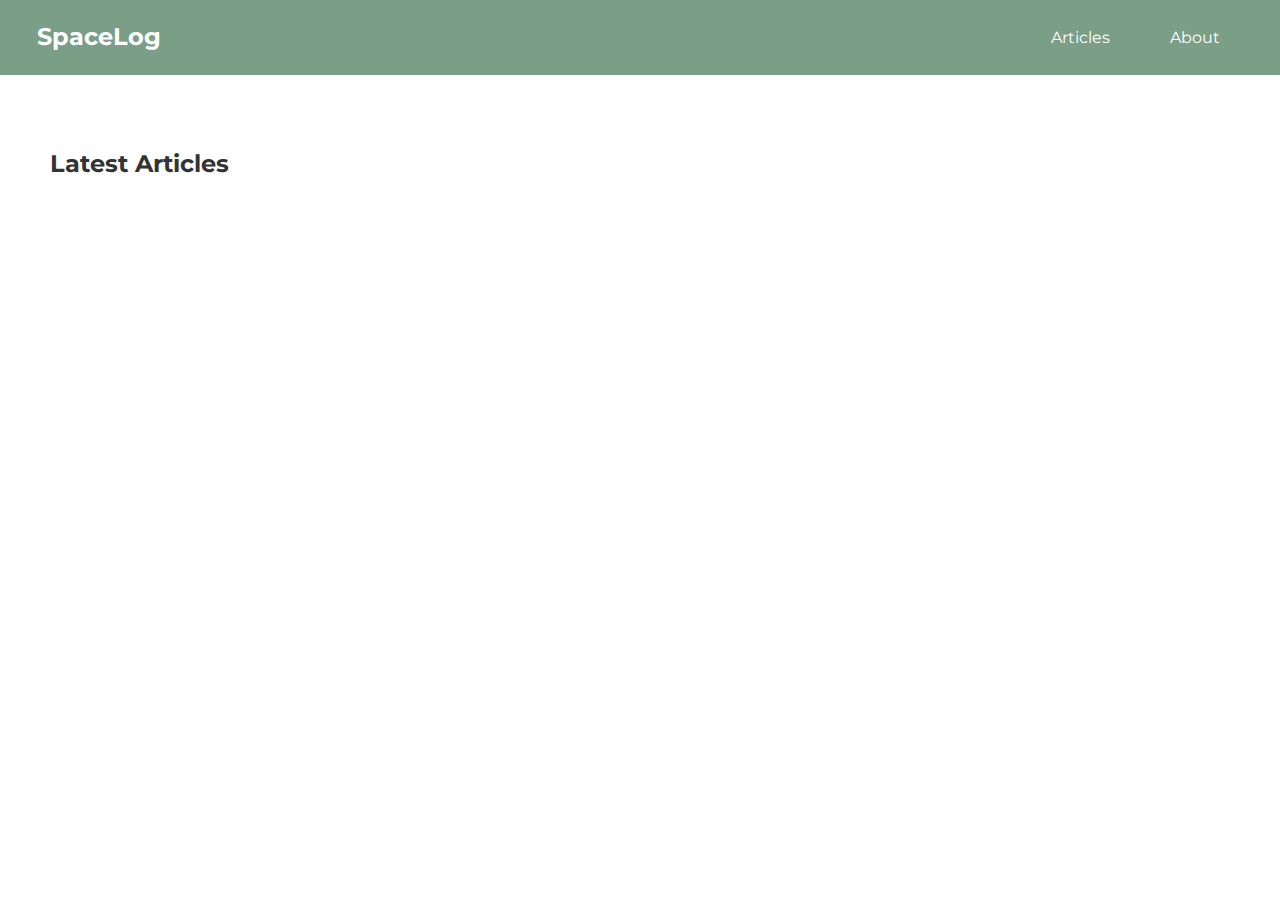
==== index.html @ c89a9ed0 "add social media icons and remove blog link" ====
<!DOCTYPE html>
<html lang="en">
<head>
  <meta charset="UTF-8">
  <meta name="viewport" content="width=device-width, initial-scale=1.0">
  <link rel="stylesheet" href="https://cdnjs.cloudflare.com/ajax/libs/font-awesome/5.15.1/css/all.min.css" integrity="sha512-+4zCK9k+qNFUR5X+cKL9EIR+ZOhtIloNl9GIKS57V1MyNsYpYcUrUeQc9vNfzsWfV28IaLL3i96P9sdNyeRssA==" crossorigin="anonymous" />
  <link rel="stylesheet" href="style.css">
  <link rel="stylesheet" media="screen and (max-width: 768px)" href="mobile.css">
  
  <title>SpaceLog | Latest Space News</title>
</head>
<body>
  <header>
    <div id="navbar" class="navbar">
      <h2><i class="fas fa-rocket"></i>SpaceLog</h2>
      <div class="social">
        <a href="http://facebook.com"><i class="fab fa-facebook fa-2x"></i></a>
        <a href="http://twitter.com"><i class="fab fa-twitter fa-2x"></i></a>
        <a href="http://instagram.com"><i class="fab fa-instagram fa-2x"></i></a>
      </div>
      <nav>
        <ul class="links">
          <li><a href="#">Articles</a></li>
          <li><a href="#">About</a></li>
        </ul>
      </nav>
    </div>
  </header>

  <section id="articles">
    <h2>Latest Articles</h2>
    <div id="articles-container">

    </div>
  </section>

  <script src="index.js"></script>
</body>
</html>
---- style.css ----
@import url("https://fonts.googleapis.com/css2?family=Montserrat&display=swap");

/* Base Styles */
* {
  box-sizing: border-box;
  padding: 0;
  margin: 0;
}

body {
  font-family: "Montserrat", sans-serif;
  background: #fff;
  color: #333;
  line-height: 1.6;
}

ul {
  list-style: none;
}

a {
  color: #333;
  text-decoration: none;
}

h1,
h2,
h3 {
  font-weight: 700;
  line-height: 1.2;
}

/* Navbar */
.navbar {
  display: flex;
  align-items: center;
  justify-content: space-between;
  background-color: #7b9e87;
  color: #fff;
  width: 100%;
  height: 75px;
  top: 0px;
  padding: 0 30px;
  position: fixed;
}

i {
  padding-right: 7px;
}

.navbar h2:hover {
  color: #b6be9c;
  cursor: pointer;
}

.navbar a {
  color: #fff;
  padding: 10px 25px;
  margin: 0 5px;
}

.links a:hover {
  color: #d2d0ba;
  border-bottom: #d2d0ba 2px solid;
}

.social a {
  padding: 2px;
}

.social i:hover {
  color: #d2d0ba;
}

.navbar ul {
  display: flex;
}

img {
  width: 300px;
}

/* Articles */
#articles {
  margin-top: 150px;
}

#articles-container {
  width: 1000px;
  display: grid;
  grid-template-columns: repeat(3, 1fr);
  justify-content: center;
}

#articles h2 {
  padding-left: 50px;
}

/* Article Item */
.article-item {
  background: #fff;
  border: #b6be9c solid 2px;
  box-shadow: 1px 1px 3px #ccc;
  border-radius: 10px;
}

.article-item img {
  border-radius: 20px;
  padding: 10px;
  box-shadow: 1px 1px 3px #ccc;
}

.article-item p,
h3 {
  padding: 15px;
}
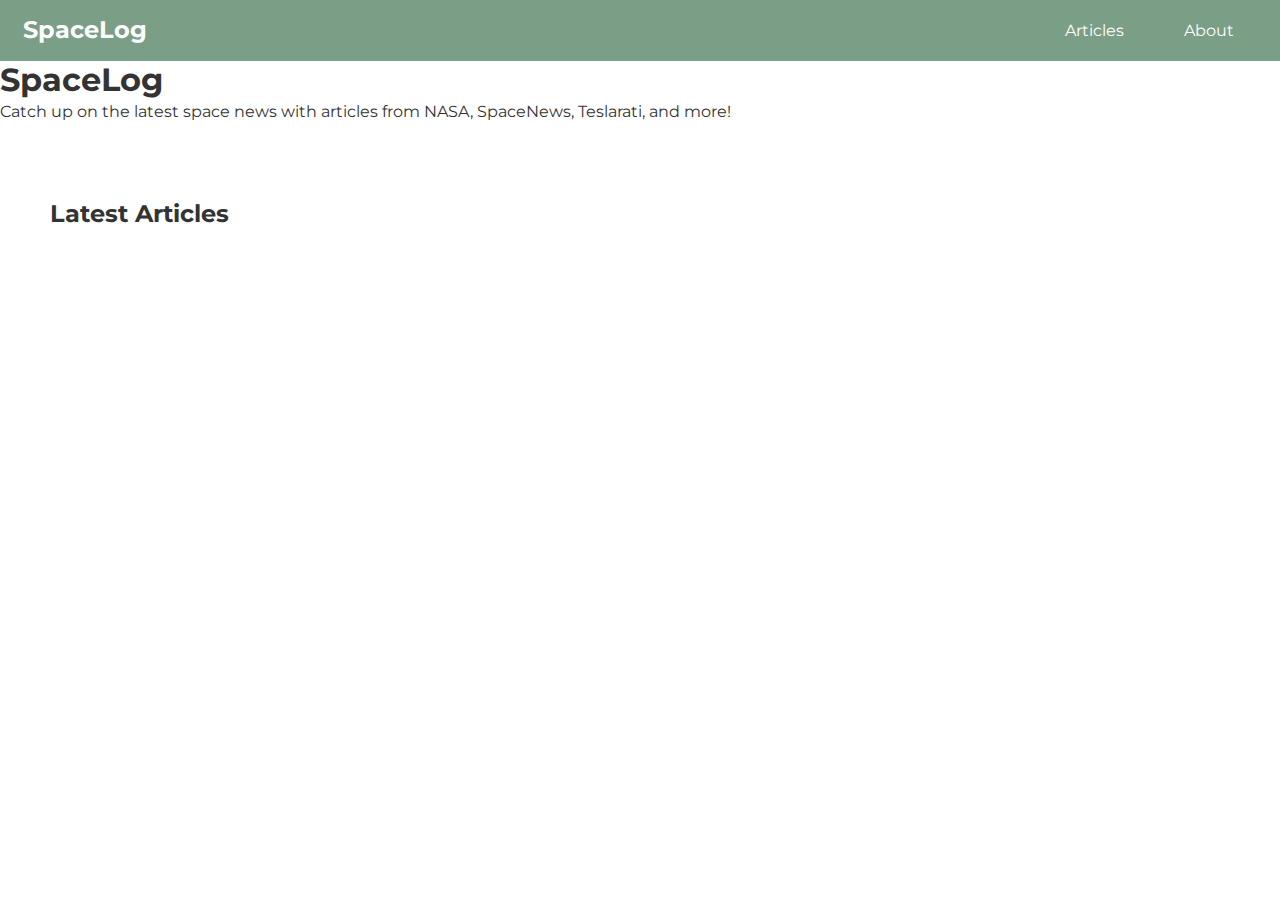
==== commit 9e6f418d: "add showcase section providing an introduction to the site" ====
--- a/index.html
+++ b/index.html
@@ -14,18 +14,32 @@
     <div id="navbar" class="navbar">
       <h2><i class="fas fa-rocket"></i>SpaceLog</h2>
       <div class="social">
-        <a href="http://facebook.com"><i class="fab fa-facebook fa-2x"></i></a>
-        <a href="http://twitter.com"><i class="fab fa-twitter fa-2x"></i></a>
-        <a href="http://instagram.com"><i class="fab fa-instagram fa-2x"></i></a>
+        <a href="http://facebook.com" target="_blank"><i class="fab fa-facebook fa-2x"></i></a>
+        <a href="http://twitter.com" target="_blank"><i class="fab fa-twitter fa-2x"></i></a>
+        <a href="http://instagram.com" target="_blank"><i class="fab fa-instagram fa-2x"></i></a>
       </div>
       <nav>
         <ul class="links">
-          <li><a href="#">Articles</a></li>
+          <li><a class="current" href="index.html">Articles</a></li>
           <li><a href="#">About</a></li>
         </ul>
       </nav>
     </div>
   </header>
+
+  <section id="showcase">
+    <div class="container">
+      <div class="showcase-container">
+        <div class="showcase-content">
+          <div class="category category-sports"></div>
+          <h1>SpaceLog</h1>
+          <p>Catch up on the latest space news with articles
+            from NASA, SpaceNews, Teslarati, and more!
+          </p>
+        </div>
+      </div>
+    </div>
+  </section>
 
   <section id="articles">
     <h2>Latest Articles</h2>
--- a/style.css
+++ b/style.css
@@ -1,5 +1,9 @@
 @import url("https://fonts.googleapis.com/css2?family=Montserrat&display=swap");
 
+:root {
+  --primary-color: #7b9e87;
+  --secondary-color: #b6be9c;
+}
 /* Base Styles */
 * {
   box-sizing: border-box;
@@ -32,16 +36,12 @@
 
 /* Navbar */
 .navbar {
-  display: flex;
+  display: grid;
+  background-color: var(--primary-color);
+  color: #fff;
+  grid-template-columns: 6fr 3fr 2fr;
+  padding: 1rem;
   align-items: center;
-  justify-content: space-between;
-  background-color: #7b9e87;
-  color: #fff;
-  width: 100%;
-  height: 75px;
-  top: 0px;
-  padding: 0 30px;
-  position: fixed;
 }
 
 i {
@@ -49,7 +49,7 @@
 }
 
 .navbar h2:hover {
-  color: #b6be9c;
+  color: var(--secondary-color);
   cursor: pointer;
 }
 
@@ -60,8 +60,12 @@
 }
 
 .links a:hover {
-  color: #d2d0ba;
-  border-bottom: #d2d0ba 2px solid;
+  color: var(--secondary-color);
+  border-bottom: var(--secondary-color) 2px solid;
+}
+
+.social {
+  justify-self: end;
 }
 
 .social a {
@@ -69,20 +73,21 @@
 }
 
 .social i:hover {
-  color: #d2d0ba;
+  color: var(--secondary-color);
 }
 
 .navbar ul {
   display: flex;
+  margin-right: 70%;
 }
 
 img {
-  width: 300px;
+  width: 100%;
 }
 
 /* Articles */
 #articles {
-  margin-top: 150px;
+  margin-top: 75px;
 }
 
 #articles-container {
@@ -90,6 +95,7 @@
   display: grid;
   grid-template-columns: repeat(3, 1fr);
   justify-content: center;
+  margin: auto;
 }
 
 #articles h2 {
@@ -99,15 +105,17 @@
 /* Article Item */
 .article-item {
   background: #fff;
-  border: #b6be9c solid 2px;
-  box-shadow: 1px 1px 3px #ccc;
-  border-radius: 10px;
+  margin: 10px;
+  border: #ddd solid 2px;
+  /* box-shadow: 1px 1px 3px #ccc; */
+  border-radius: 5px;
 }
 
 .article-item img {
-  border-radius: 20px;
+  width: 100%;
+  height: 250px;
+  border-radius: 15px;
   padding: 10px;
-  box-shadow: 1px 1px 3px #ccc;
 }
 
 .article-item p,
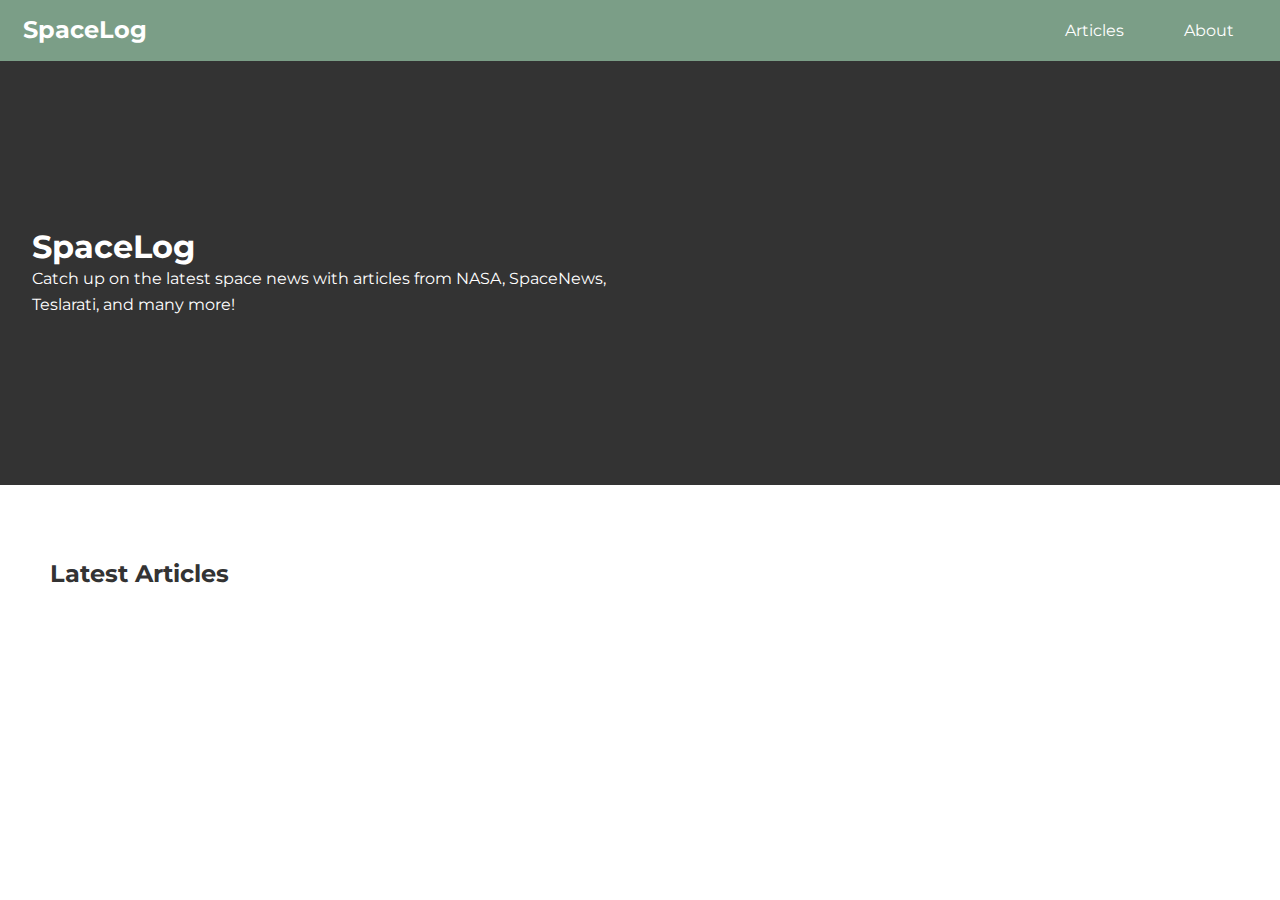
==== commit b6ed8415: "add showcase image to articles page including intro" ====
--- a/index.html
+++ b/index.html
@@ -34,7 +34,7 @@
           <div class="category category-sports"></div>
           <h1>SpaceLog</h1>
           <p>Catch up on the latest space news with articles
-            from NASA, SpaceNews, Teslarati, and more!
+            from NASA, SpaceNews, Teslarati, and many more!
           </p>
         </div>
       </div>
--- a/style.css
+++ b/style.css
@@ -85,6 +85,38 @@
   width: 100%;
 }
 
+/* Showcase */
+#showcase {
+  color: #fff;
+  background: #333;
+  padding: 2rem;
+  position: relative;
+}
+
+#showcase:before {
+  content: "";
+  background: url("./images/spacelog-showcase.jpg") no-repeat center
+    center/cover;
+  position: absolute;
+  top: 0;
+  left: 0;
+  width: 100%;
+  height: 100%;
+  opacity: 0.4;
+}
+
+#showcase .showcase-container {
+  display: grid;
+  grid-template-columns: repeat(2, 1fr);
+  justify-content: center;
+  align-items: center;
+  height: 40vh;
+}
+
+#showcase .showcase-content {
+  z-index: 1;
+}
+
 /* Articles */
 #articles {
   margin-top: 75px;
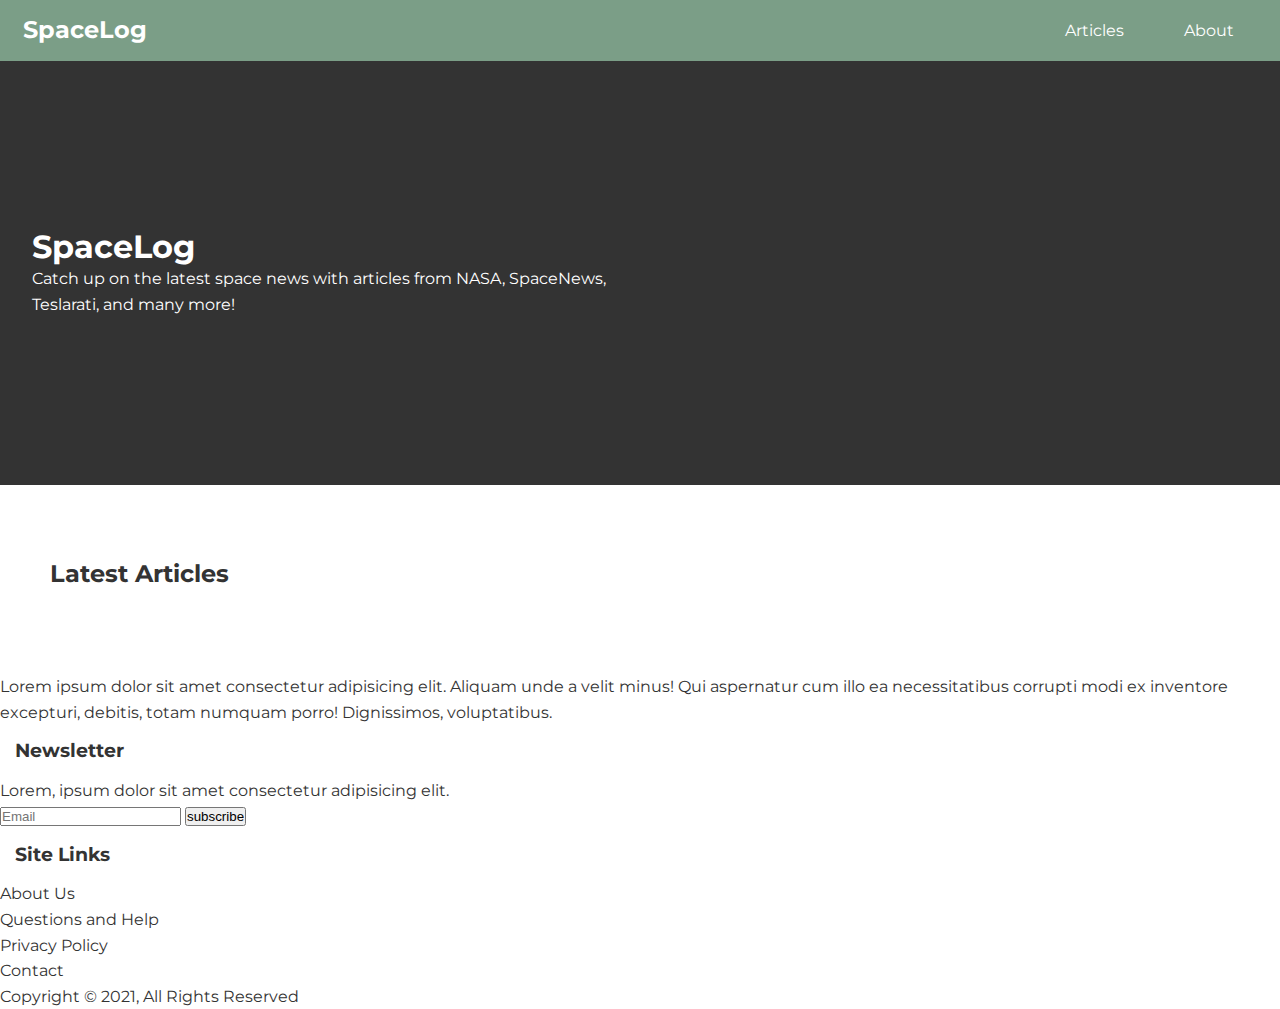
==== commit 2c2757e6: "add grid elements to footer" ====
--- a/index.html
+++ b/index.html
@@ -48,6 +48,38 @@
     </div>
   </section>
 
+  <footer id="main-footer">
+    <div class="footer-container">
+      <div>
+        <i class="fas fa-rocket fa-2x"></i>
+        <p>Lorem ipsum dolor sit amet consectetur adipisicing elit. 
+          Aliquam unde a velit minus! Qui aspernatur cum illo ea 
+          necessitatibus corrupti modi ex inventore excepturi, 
+          debitis, totam numquam porro! Dignissimos, voluptatibus.</p>
+      </div>
+      <div>
+        <h3>Newsletter</h3>
+        <p>Lorem, ipsum dolor sit amet consectetur adipisicing elit.</p>
+        <form>
+          <input type="email" placeholder="Email">
+          <input type="submit" value="subscribe" class="btn">
+        </form>
+      </div>
+      <div>
+        <h3>Site Links</h3>
+        <ul class="list">
+          <li><a href="#">About Us</a></li>
+          <li><a href="#">Questions and Help</a></li>
+          <li><a href="#">Privacy Policy</a></li>
+          <li><a href="#">Contact</a></li>
+          </ul>
+      </div>
+      <div>
+        <p>Copyright &copy; 2021, All Rights Reserved</p>
+      </div>
+    </div>
+  </footer>
+
   <script src="index.js"></script>
 </body>
 </html>--- a/style.css
+++ b/style.css
@@ -81,10 +81,6 @@
   margin-right: 70%;
 }
 
-img {
-  width: 100%;
-}
-
 /* Showcase */
 #showcase {
   color: #fff;
@@ -117,17 +113,17 @@
   z-index: 1;
 }
 
-/* Articles */
+/* Articles Container */
 #articles {
   margin-top: 75px;
 }
 
 #articles-container {
-  width: 1000px;
   display: grid;
   grid-template-columns: repeat(3, 1fr);
+  grid-gap: 1rem;
   justify-content: center;
-  margin: auto;
+  margin: 30px;
 }
 
 #articles h2 {
@@ -137,16 +133,11 @@
 /* Article Item */
 .article-item {
   background: #fff;
-  margin: 10px;
   border: #ddd solid 2px;
-  /* box-shadow: 1px 1px 3px #ccc; */
-  border-radius: 5px;
 }
 
 .article-item img {
   width: 100%;
-  height: 250px;
-  border-radius: 15px;
   padding: 10px;
 }
 
@@ -154,3 +145,17 @@
 h3 {
   padding: 15px;
 }
+
+.site {
+  display: inline-block;
+  background: var(--primary-color);
+  color: #fff;
+  font-size: 1rem;
+  padding: 0.5rem;
+  border-radius: 50px;
+  margin: 5px;
+  margin-bottom: 10px;
+}
+
+.main-footer {
+}
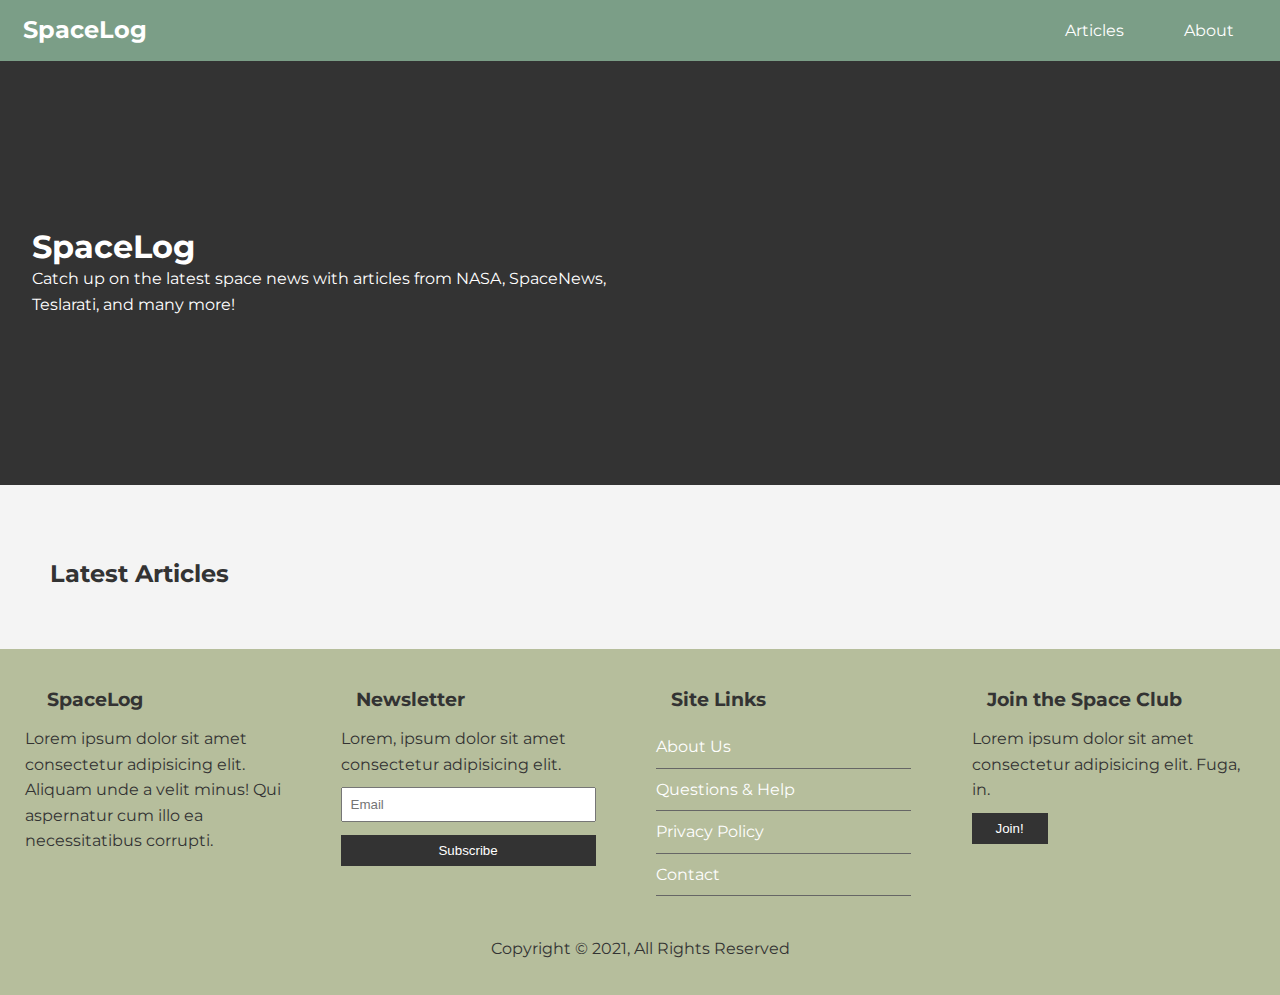
==== commit 939a82f4: "add navbar" ====
--- a/index.html
+++ b/index.html
@@ -21,7 +21,7 @@
       <nav>
         <ul class="links">
           <li><a class="current" href="index.html">Articles</a></li>
-          <li><a href="#">About</a></li>
+          <li><a href="about.html">About</a></li>
         </ul>
       </nav>
     </div>
@@ -51,28 +51,33 @@
   <footer id="main-footer">
     <div class="footer-container">
       <div>
-        <i class="fas fa-rocket fa-2x"></i>
+        <h3><i class="fas fa-rocket fa-2x"></i>SpaceLog</h3>
         <p>Lorem ipsum dolor sit amet consectetur adipisicing elit. 
           Aliquam unde a velit minus! Qui aspernatur cum illo ea 
-          necessitatibus corrupti modi ex inventore excepturi, 
-          debitis, totam numquam porro! Dignissimos, voluptatibus.</p>
+          necessitatibus corrupti.</p>
       </div>
       <div>
         <h3>Newsletter</h3>
         <p>Lorem, ipsum dolor sit amet consectetur adipisicing elit.</p>
         <form>
           <input type="email" placeholder="Email">
-          <input type="submit" value="subscribe" class="btn">
+          <input type="submit" value="Subscribe" class="btn">
         </form>
       </div>
       <div>
         <h3>Site Links</h3>
         <ul class="list">
           <li><a href="#">About Us</a></li>
-          <li><a href="#">Questions and Help</a></li>
+          <li><a href="#">Questions & Help</a></li>
           <li><a href="#">Privacy Policy</a></li>
           <li><a href="#">Contact</a></li>
-          </ul>
+        </ul>
+      </div>
+      <div>
+        <h3>Join the Space Club</h3>
+        <p>Lorem ipsum dolor sit amet consectetur adipisicing elit. 
+          Fuga, in.</p>
+        <button class="btn">Join!</button>
       </div>
       <div>
         <p>Copyright &copy; 2021, All Rights Reserved</p>
--- a/style.css
+++ b/style.css
@@ -13,7 +13,7 @@
 
 body {
   font-family: "Montserrat", sans-serif;
-  background: #fff;
+  background: #f4f4f4;
   color: #333;
   line-height: 1.6;
 }
@@ -32,6 +32,26 @@
 h3 {
   font-weight: 700;
   line-height: 1.2;
+}
+
+.btn {
+  display: inline-block;
+  border: none;
+  background: #333;
+  color: #fff;
+  padding: 0.5rem 1.5rem;
+  margin-top: 10px;
+}
+
+.btn:hover {
+  cursor: pointer;
+  background-color: var(--primary-color);
+}
+
+.list li {
+  padding: 0.5rem 0;
+  border-bottom: #666 solid 1px;
+  width: 90%;
 }
 
 /* Navbar */
@@ -122,7 +142,6 @@
   display: grid;
   grid-template-columns: repeat(3, 1fr);
   grid-gap: 1rem;
-  justify-content: center;
   margin: 30px;
 }
 
@@ -134,6 +153,12 @@
 .article-item {
   background: #fff;
   border: #ddd solid 2px;
+}
+
+.article-item:hover {
+  cursor: pointer;
+  background: #eee;
+  box-shadow: 2px 2px 5px #ddd;
 }
 
 .article-item img {
@@ -157,5 +182,45 @@
   margin-bottom: 10px;
 }
 
-.main-footer {
-}
+/* Footer */
+#main-footer {
+  background: var(--secondary-color);
+  padding: 25px;
+}
+
+#main-footer a {
+  color: white;
+}
+
+#main-footer a:hover {
+  color: #333;
+}
+
+#main-footer .footer-container {
+  display: grid;
+  grid-template-columns: repeat(4, 1fr);
+  grid-gap: 2rem;
+}
+
+#main-footer .footer-container > *:last-child {
+  grid-column: 1 / span 4;
+  padding: 0.5rem;
+  text-align: center;
+}
+
+#main-footer .footer-container input[type="email"] {
+  width: 90%;
+  padding: 0.5rem;
+  margin-top: 10px;
+  margin-bottom: 0.5rem;
+}
+
+#main-footer .footer-container input[type="submit"] {
+  width: 90%;
+  margin-top: 5px;
+}
+
+#main-footer .footer-container input:focus {
+  outline: none !important;
+  border: 4px solid var(--primary-color);
+}
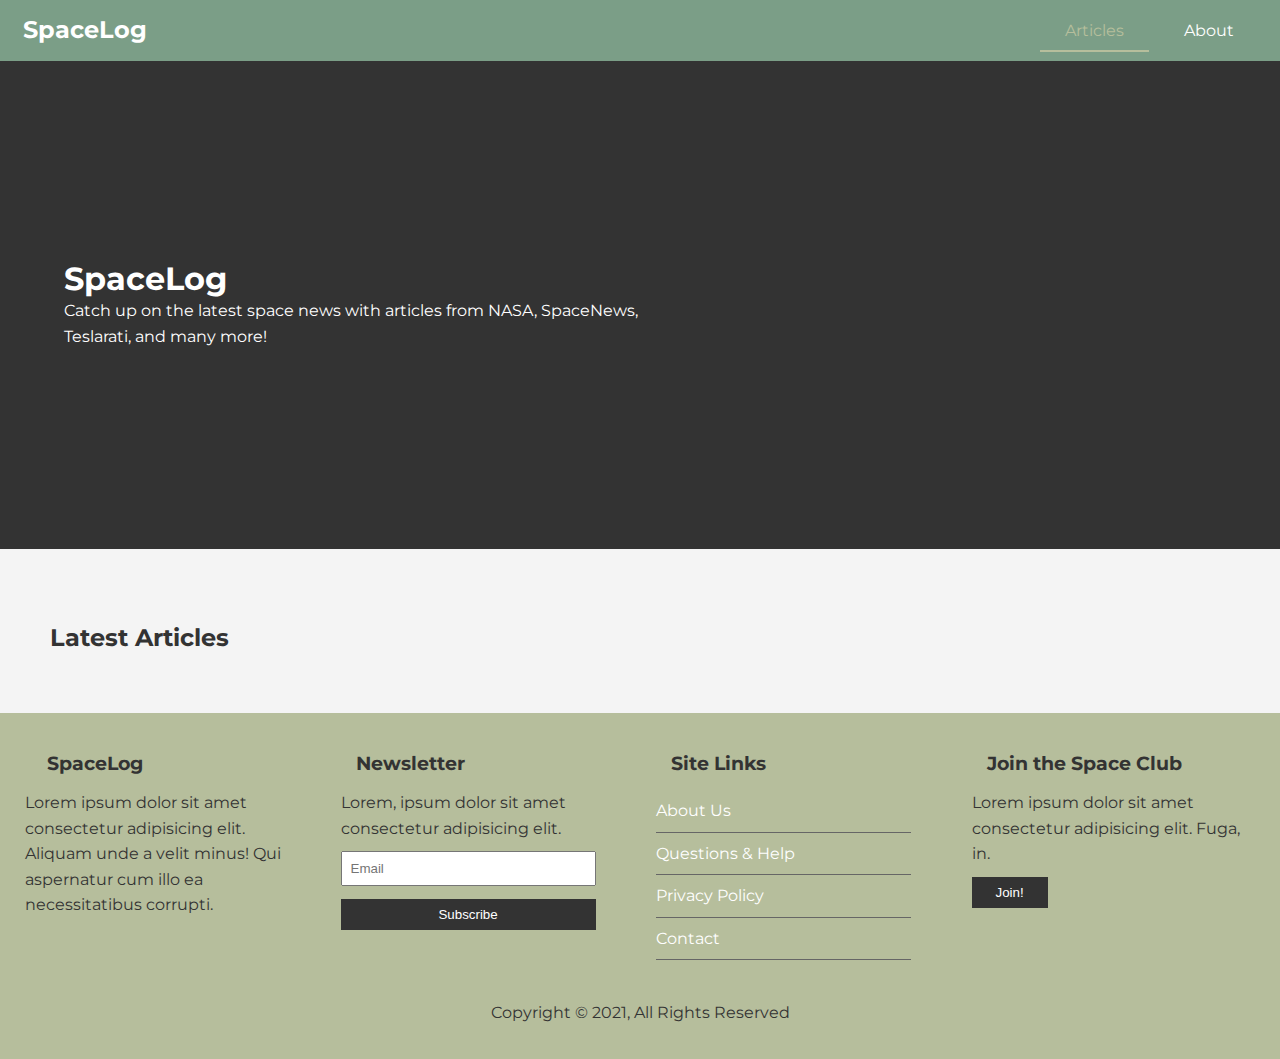
==== commit 8a45646d: "add maximum scale in meta tag to prevent overflow on ipads" ====
--- a/index.html
+++ b/index.html
@@ -2,7 +2,7 @@
 <html lang="en">
 <head>
   <meta charset="UTF-8">
-  <meta name="viewport" content="width=device-width, initial-scale=1.0">
+  <meta name="viewport" content="width=device-width, initial-scale=1.0 maximum-scale=1.0">
   <link rel="stylesheet" href="https://cdnjs.cloudflare.com/ajax/libs/font-awesome/5.15.1/css/all.min.css" integrity="sha512-+4zCK9k+qNFUR5X+cKL9EIR+ZOhtIloNl9GIKS57V1MyNsYpYcUrUeQc9vNfzsWfV28IaLL3i96P9sdNyeRssA==" crossorigin="anonymous" />
   <link rel="stylesheet" href="style.css">
   <link rel="stylesheet" media="screen and (max-width: 768px)" href="mobile.css">
--- a/style.css
+++ b/style.css
@@ -18,6 +18,17 @@
   line-height: 1.6;
 }
 
+.container {
+  margin: auto;
+  padding: 2rem;
+  overflow: hidden;
+}
+
+.card {
+  background: var(--secondary-color);
+  padding: 15px;
+}
+
 ul {
   list-style: none;
 }
@@ -84,6 +95,11 @@
   border-bottom: var(--secondary-color) 2px solid;
 }
 
+.current {
+  color: var(--secondary-color) !important;
+  border-bottom: var(--secondary-color) 2px solid;
+}
+
 .social {
   justify-self: end;
 }
@@ -97,8 +113,8 @@
 }
 
 .navbar ul {
+  justify-self: end;
   display: flex;
-  margin-right: 70%;
 }
 
 /* Showcase */
@@ -224,3 +240,21 @@
   outline: none !important;
   border: 4px solid var(--primary-color);
 }
+
+/* About */
+#about {
+  /* height: 91vh; */
+}
+
+.page-container {
+  display: grid;
+  grid-template-columns: 5fr 2fr;
+  margin: 2rem 0;
+  grid-gap: 1.5rem;
+}
+.page-container > *:first-child {
+  grid-row: 1 / span 3;
+}
+
+.page-conatiner.card {
+}
--- a/mobile.css
+++ b/mobile.css
@@ -0,0 +1,20 @@
+/* Nav */
+#navbar .social {
+  display: none;
+}
+
+.navbar {
+  grid-template-columns: 1fr;
+  grid-gap: 1.2rem;
+}
+
+.navbar nav,
+.navbar h2 {
+  justify-self: center;
+}
+
+/* Articles */
+
+#articles-container {
+  grid-template-columns: repeat(2, 1fr);
+}
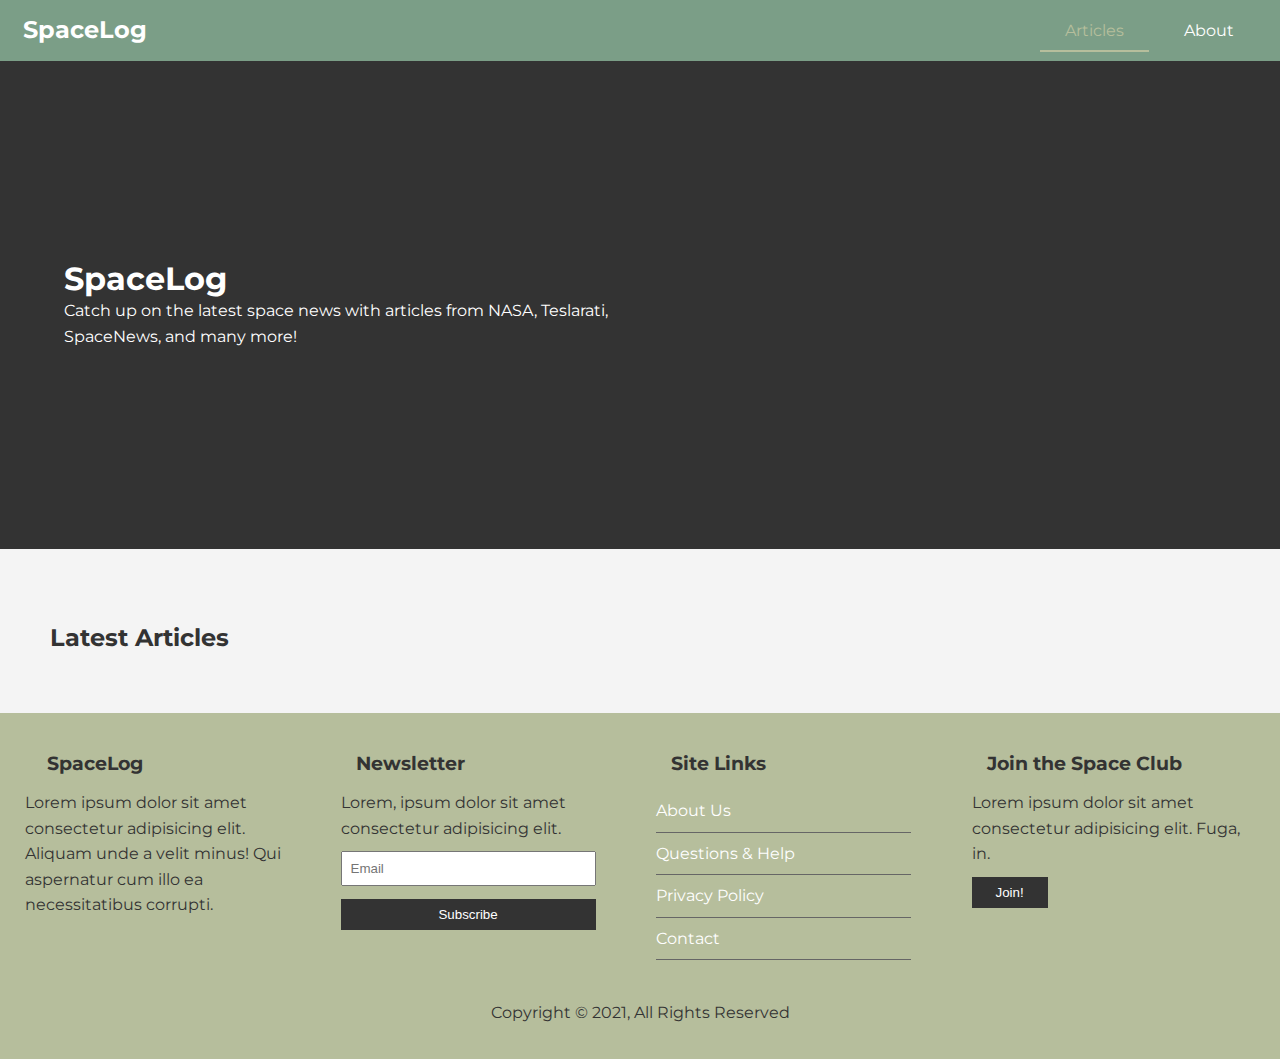
==== commit ab9b9fd5: "add punctuation to header" ====
--- a/index.html
+++ b/index.html
@@ -34,7 +34,7 @@
           <div class="category category-sports"></div>
           <h1>SpaceLog</h1>
           <p>Catch up on the latest space news with articles
-            from NASA, SpaceNews, Teslarati, and many more!
+            from NASA, Teslarati, SpaceNews, and many more!
           </p>
         </div>
       </div>
--- a/mobile.css
+++ b/mobile.css
@@ -18,3 +18,31 @@
 #articles-container {
   grid-template-columns: repeat(2, 1fr);
 }
+
+@media (max-width: 600px) {
+  /* Stack Grid Items */
+  #showcase .showcase-container,
+  #articles-container,
+  #main-footer .footer-container {
+    grid-template-columns: 1fr;
+  }
+
+  #main-footer .footer-container > *:last-child {
+    grid-column: 1;
+  }
+
+  #main-footer .footer-container > *:last-child,
+  #main-footer .footer-container > *:nth-child(2) {
+    padding-bottom: 1rem;
+    border-bottom: #666 solid 1px;
+  }
+
+  .page-container {
+    grid-template-columns: 1fr;
+    text-align: center;
+  }
+
+  .page-container > *:first-child {
+    grid-row: 1;
+  }
+}
